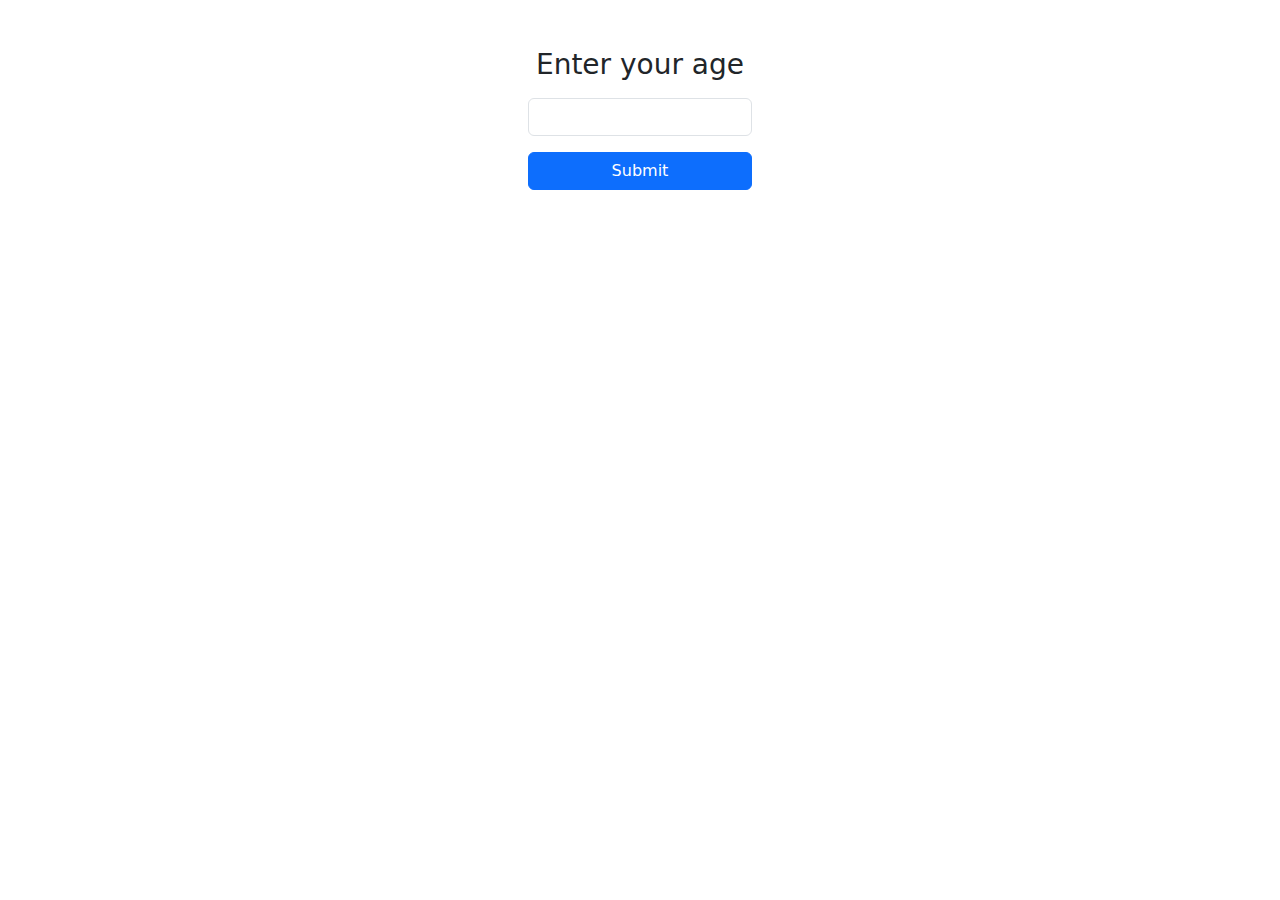
==== projects/2 - age verification(dom manipulation)/index.html @ 3a0b4a04 "done" ====
<!DOCTYPE html>
<html lang="en">

<head>
    <meta charset="UTF-8">
    <meta name="viewport" content="width=device-width, initial-scale=1.0">
    <link href="https://cdn.jsdelivr.net/npm/bootstrap@5.3.3/dist/css/bootstrap.min.css" rel="stylesheet"
        integrity="sha384-QWTKZyjpPEjISv5WaRU9OFeRpok6YctnYmDr5pNlyT2bRjXh0JMhjY6hW+ALEwIH" crossorigin="anonymous">
    <title>Document</title>
</head>

<body>

    <main class="form-signin w-25 m-auto">
        <form class="container p-5">
            <h1 class="h3 mb-3 text-center fw-normal">Enter your age</h1>

            <div class="form mb-3">
                <input type="number" class="form-control" id="message_box">
            </div>

            <button class="btn btn-primary w-100" id="submit_btn" type="submit">Submit</button>
            <p class="mt-2 mb-3 age_message" id="message"></p>
        </form>
    </main>

    <script src="https://cdn.jsdelivr.net/npm/@popperjs/core@2.11.8/dist/umd/popper.min.js"
        integrity="sha384-I7E8VVD/ismYTF4hNIPjVp/Zjvgyol6VFvRkX/vR+Vc4jQkC+hVqc2pM8ODewa9r"
        crossorigin="anonymous"></script>
    <script src="https://cdn.jsdelivr.net/npm/bootstrap@5.3.3/dist/js/bootstrap.min.js"
        integrity="sha384-0pUGZvbkm6XF6gxjEnlmuGrJXVbNuzT9qBBavbLwCsOGabYfZo0T0to5eqruptLy"
        crossorigin="anonymous"></script>

    <script>
        document.getElementById('submit_btn').addEventListener('click', function (event) {
            message_box = document.getElementById('message_box').value
            message = document.getElementById('message')

            if (!message_box) {
                message.textContent = "⛔ No number"
            } else {
                if (message_box <= 0) {
                    message.textContent = "only +ve natural numbers are allowed"
                } else {
                    if (message_box <= 3) {
                        message.textContent = "You are an infant"
                    } else if (message_box > 3 && message_box < 13) {
                        message.textContent = "You are a child"
                    } else if (message_box >= 13 && message_box < 18) {
                        message.textContent = "You are a TeenAger"
                    } else if (message_box >= 18 && message_box < 60) {
                        message.textContent = "You are an Adult"
                    } else if (message_box >= 60) {
                        message.textContent = "You are a senior citizen"
                    }
                }
            }


            event.preventDefault()
        })
    </script>
</body>

</html>
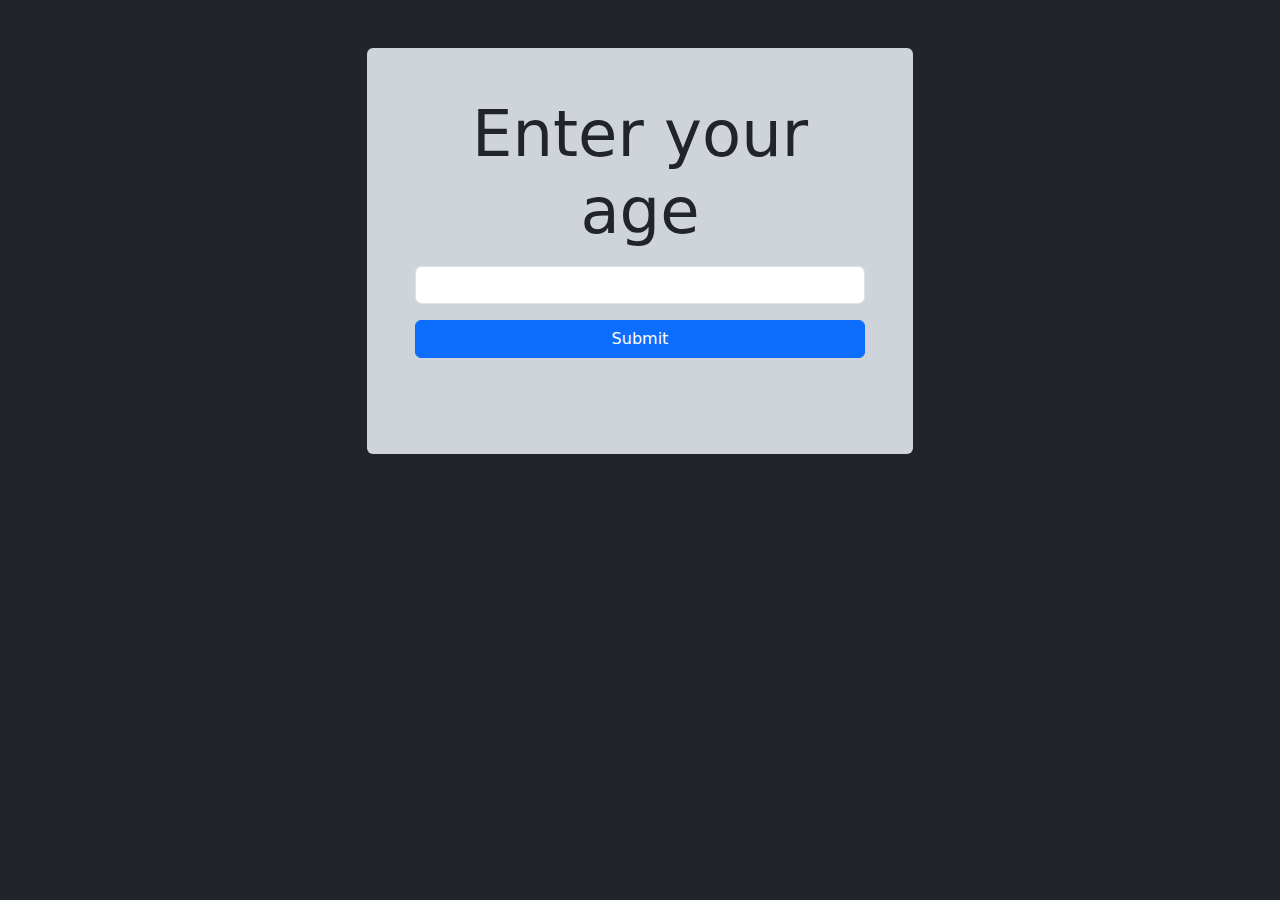
==== commit 1e540e5d: "done" ====
--- a/projects/2 - age verification(dom manipulation)/index.html
+++ b/projects/2 - age verification(dom manipulation)/index.html
@@ -9,18 +9,18 @@
     <title>Document</title>
 </head>
 
-<body>
+<body class="bg-dark container">
 
-    <main class="form-signin w-25 m-auto">
-        <form class="container p-5">
-            <h1 class="h3 mb-3 text-center fw-normal">Enter your age</h1>
+    <main class="form-signin mt-5 mx-auto container row">
+        <form class="col-lg-6 p-5 rounded bg-dark-subtle mx-auto">
+            <h1 class="mb-3 text-center display-3 fw-light text-dark">Enter your age</h1>
 
             <div class="form mb-3">
                 <input type="number" class="form-control" id="message_box">
             </div>
 
             <button class="btn btn-primary w-100" id="submit_btn" type="submit">Submit</button>
-            <p class="mt-2 mb-3 age_message" id="message"></p>
+            <p class="mt-5 text-center mb-3 age_message fs-1 text-dark" id="message"></p>
         </form>
     </main>
 
@@ -32,7 +32,7 @@
         crossorigin="anonymous"></script>
 
     <script>
-        document.getElementById('submit_btn').addEventListener('click', function (event) {
+        document.getElementById('submit_btn').addEventListener('click', function(event) {
             message_box = document.getElementById('message_box').value
             message = document.getElementById('message')
 
@@ -43,15 +43,15 @@
                     message.textContent = "only +ve natural numbers are allowed"
                 } else {
                     if (message_box <= 3) {
-                        message.textContent = "You are an infant"
+                        message.textContent = "You are an infant 👶🏻"
                     } else if (message_box > 3 && message_box < 13) {
-                        message.textContent = "You are a child"
+                        message.textContent = "You are a child 🧒🏻"
                     } else if (message_box >= 13 && message_box < 18) {
-                        message.textContent = "You are a TeenAger"
+                        message.textContent = "You are a TeenAger 👨🏻"
                     } else if (message_box >= 18 && message_box < 60) {
-                        message.textContent = "You are an Adult"
+                        message.textContent = "You are an Adult 🧔🏻‍♂️"
                     } else if (message_box >= 60) {
-                        message.textContent = "You are a senior citizen"
+                        message.textContent = "You are a senior citizen 👨🏻‍🦳"
                     }
                 }
             }
